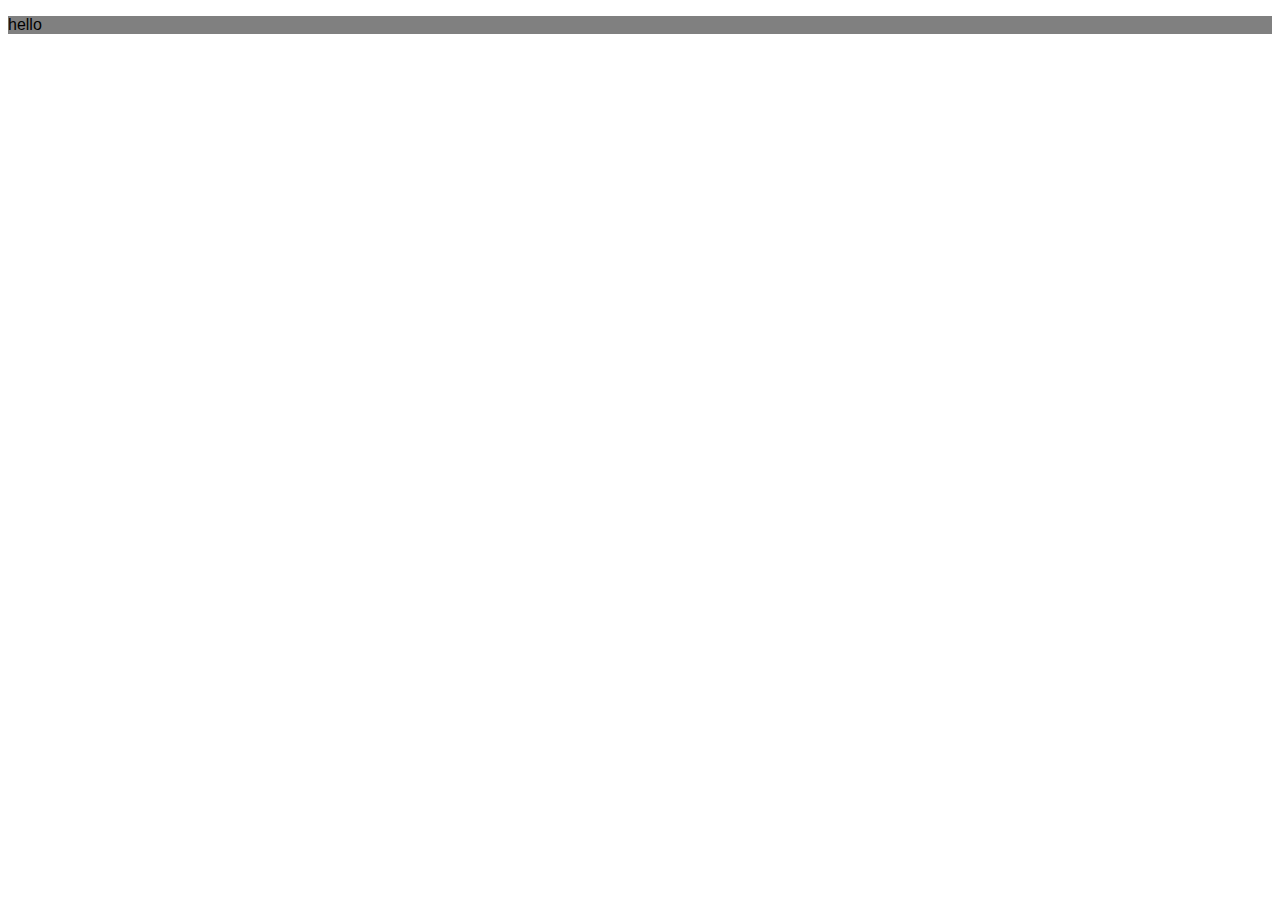
==== index.html @ 896ccd48 "Initial commit" ====
<!DOCTYPE html>
<html>
	<head>
		<title>HD Contractors Inc</title>
		<link href="assets/stylesheet/app.css" rel="stylesheet" type="text/css" />
		<link rel="stylesheet" href="https://maxcdn.bootstrapcdn.com/bootstrap/4.0.0-beta.3/css/bootstrap.min.css" integrity="sha384-Zug+QiDoJOrZ5t4lssLdxGhVrurbmBWopoEl+M6BdEfwnCJZtKxi1KgxUyJq13dy" crossorigin="anonymous">
	</head>
	<body>
		<p>hello</p>
		<script src="../HDContractorsInc/assets/js/app.js" type="text/javascript" charset="utf-8" async defer></script>
	</body>
</html>
---- assets/stylesheet/app.css ----
p {
	background: gray;
	font-family: arial;
}
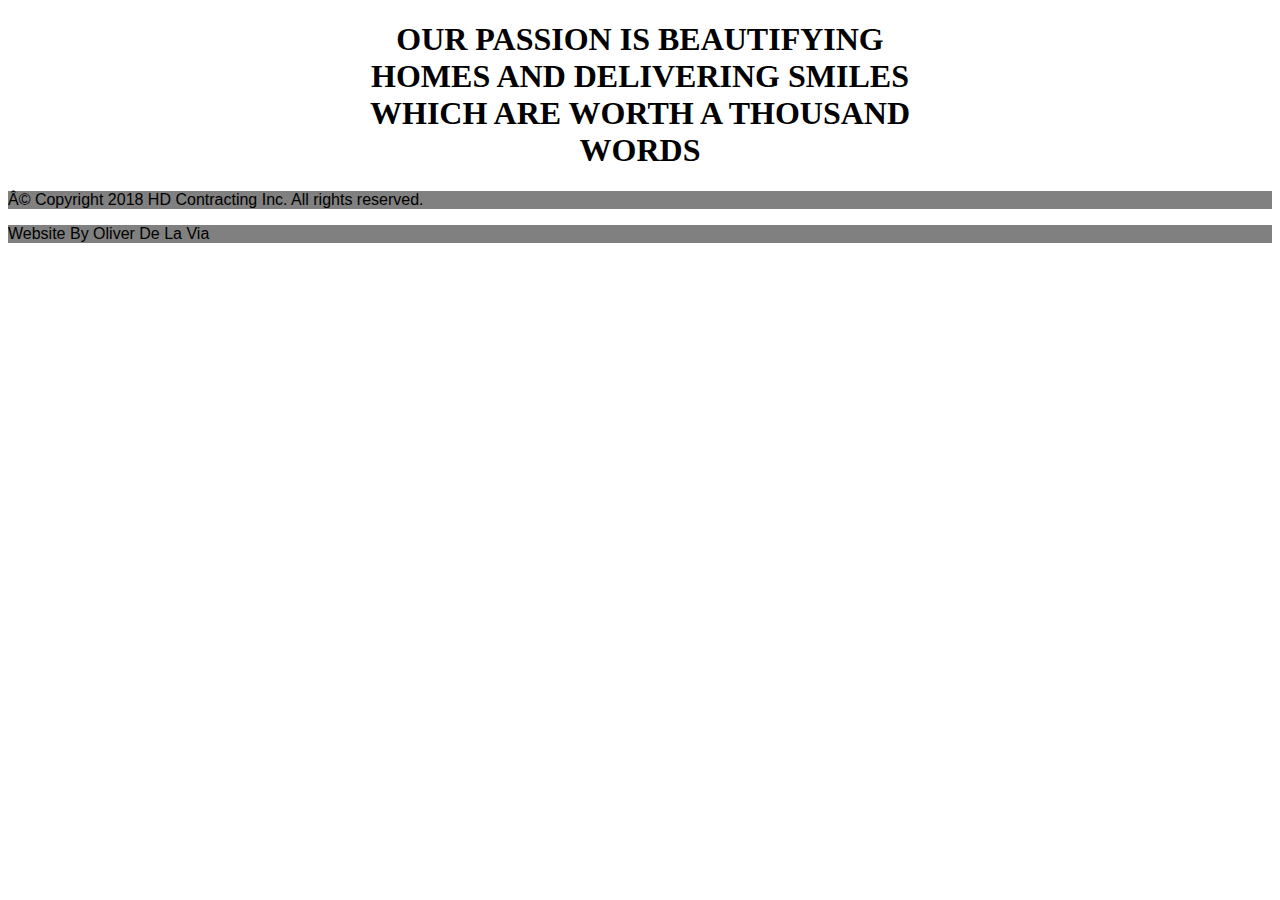
==== commit 82899c6a: "added base content to the files" ====
--- a/index.html
+++ b/index.html
@@ -6,7 +6,37 @@
 		<link rel="stylesheet" href="https://maxcdn.bootstrapcdn.com/bootstrap/4.0.0-beta.3/css/bootstrap.min.css" integrity="sha384-Zug+QiDoJOrZ5t4lssLdxGhVrurbmBWopoEl+M6BdEfwnCJZtKxi1KgxUyJq13dy" crossorigin="anonymous">
 	</head>
 	<body>
-		<p>hello</p>
-		<script src="../HDContractorsInc/assets/js/app.js" type="text/javascript" charset="utf-8" async defer></script>
+		<!-- nav bar/header -->
+		<header id="header" class="">
+			<div>
+
+			</div>
+		</header><!-- banner -->
+		<div class="cover-banner">
+			<h1>OUR PASSION IS BEAUTIFYING<br/> HOMES AND DELIVERING SMILES<br/> WHICH ARE WORTH A THOUSAND<br/> WORDS</h1>
+		</div>
+		<!-- content -->
+		<div class="content">
+
+		</div>
+		<!-- contact input form -->
+		<div class="get-form">
+
+		</div>
+		<footer>
+		<!-- footer banner/contact info -->
+			<div class="container text-center">
+				<div>
+
+				</div>
+			</div>
+			<!-- copyright and author info -->
+			<div class="copyright-text text-center">
+				<p>© Copyright 2018 HD Contracting Inc. All rights reserved.</p>
+				<p>Website By Oliver De La Via</p>
+			</div>
+		</footer>
+		<script src="assets/js/app.js" type="text/javascript" charset="utf-8" async defer></script>
 	</body>
+
 </html>--- a/assets/stylesheet/app.css
+++ b/assets/stylesheet/app.css
@@ -1,4 +1,20 @@
+* {
+  -webkit-box-sizing: border-box;
+     -moz-box-sizing: border-box;
+          box-sizing: border-box;
+}
+
+nav{
+
+}
+
+h1{
+	text-align: center;
+}
 p {
 	background: gray;
 	font-family: arial;
+}
+
+footer{
 }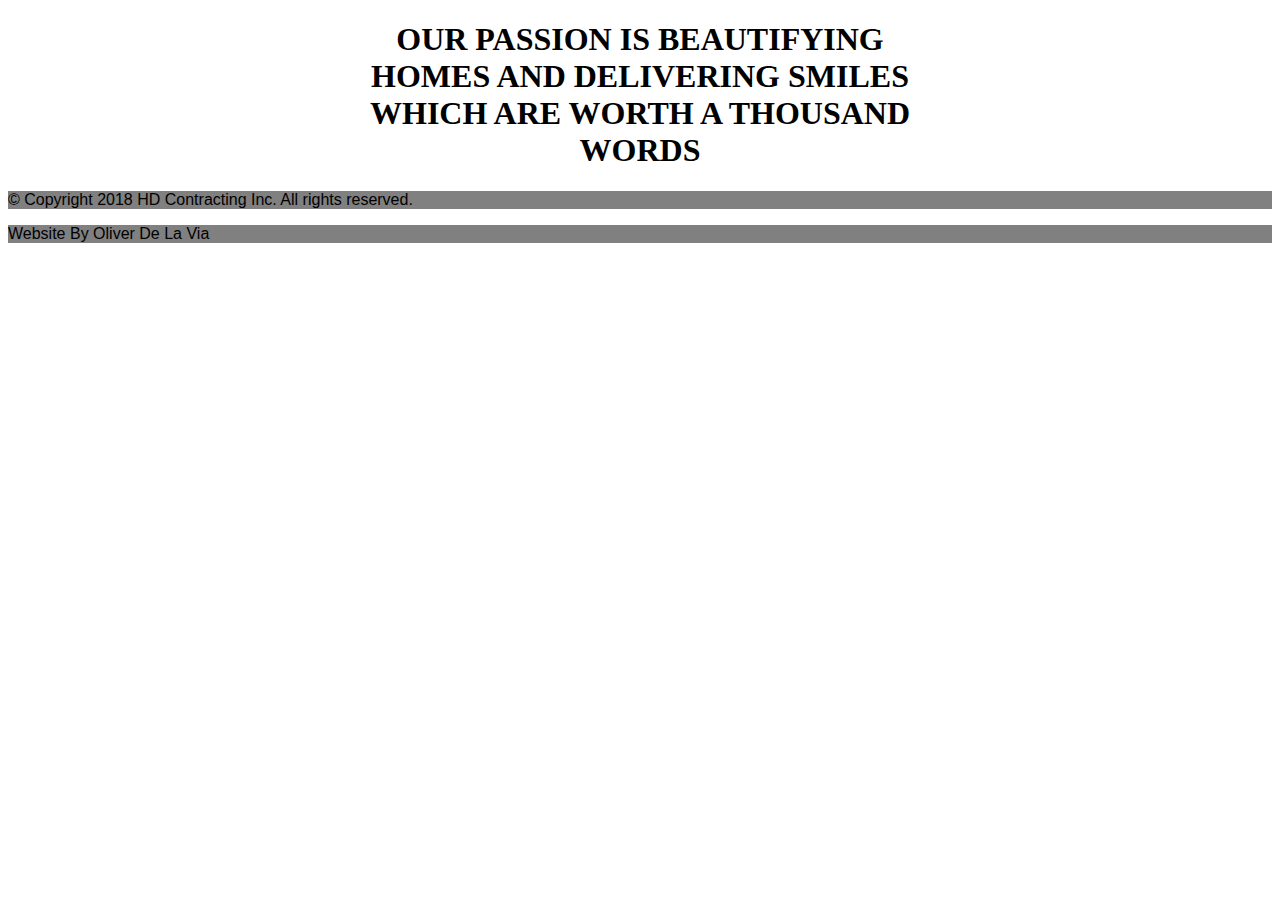
==== commit b967942d: "added meta tags" ====
--- a/index.html
+++ b/index.html
@@ -1,7 +1,19 @@
 <!DOCTYPE html>
 <html>
 	<head>
+		<!-- specifies the character encoding for HTML to Unicode -->
+		<meta charset="UTF-8">
+		<!-- Sets the viewport to make website look good on all devices -->
+		<meta name="viewport" content="width=device-width, inital-scale=1.0">
+		<!-- define author -->
+		<meta name ="author" content="Oliver De La Via">
+		<!-- defines keywords for search engine -->
+		<meta name="keywords" content="General Contractor, Home Renovation, Construction, Painter">
+		<!-- Disable tap highlight on IE -->
+ 		<meta name="msapplication-tap-highlight" content="no">
+
 		<title>HD Contractors Inc</title>
+
 		<link href="assets/stylesheet/app.css" rel="stylesheet" type="text/css" />
 		<link rel="stylesheet" href="https://maxcdn.bootstrapcdn.com/bootstrap/4.0.0-beta.3/css/bootstrap.min.css" integrity="sha384-Zug+QiDoJOrZ5t4lssLdxGhVrurbmBWopoEl+M6BdEfwnCJZtKxi1KgxUyJq13dy" crossorigin="anonymous">
 	</head>
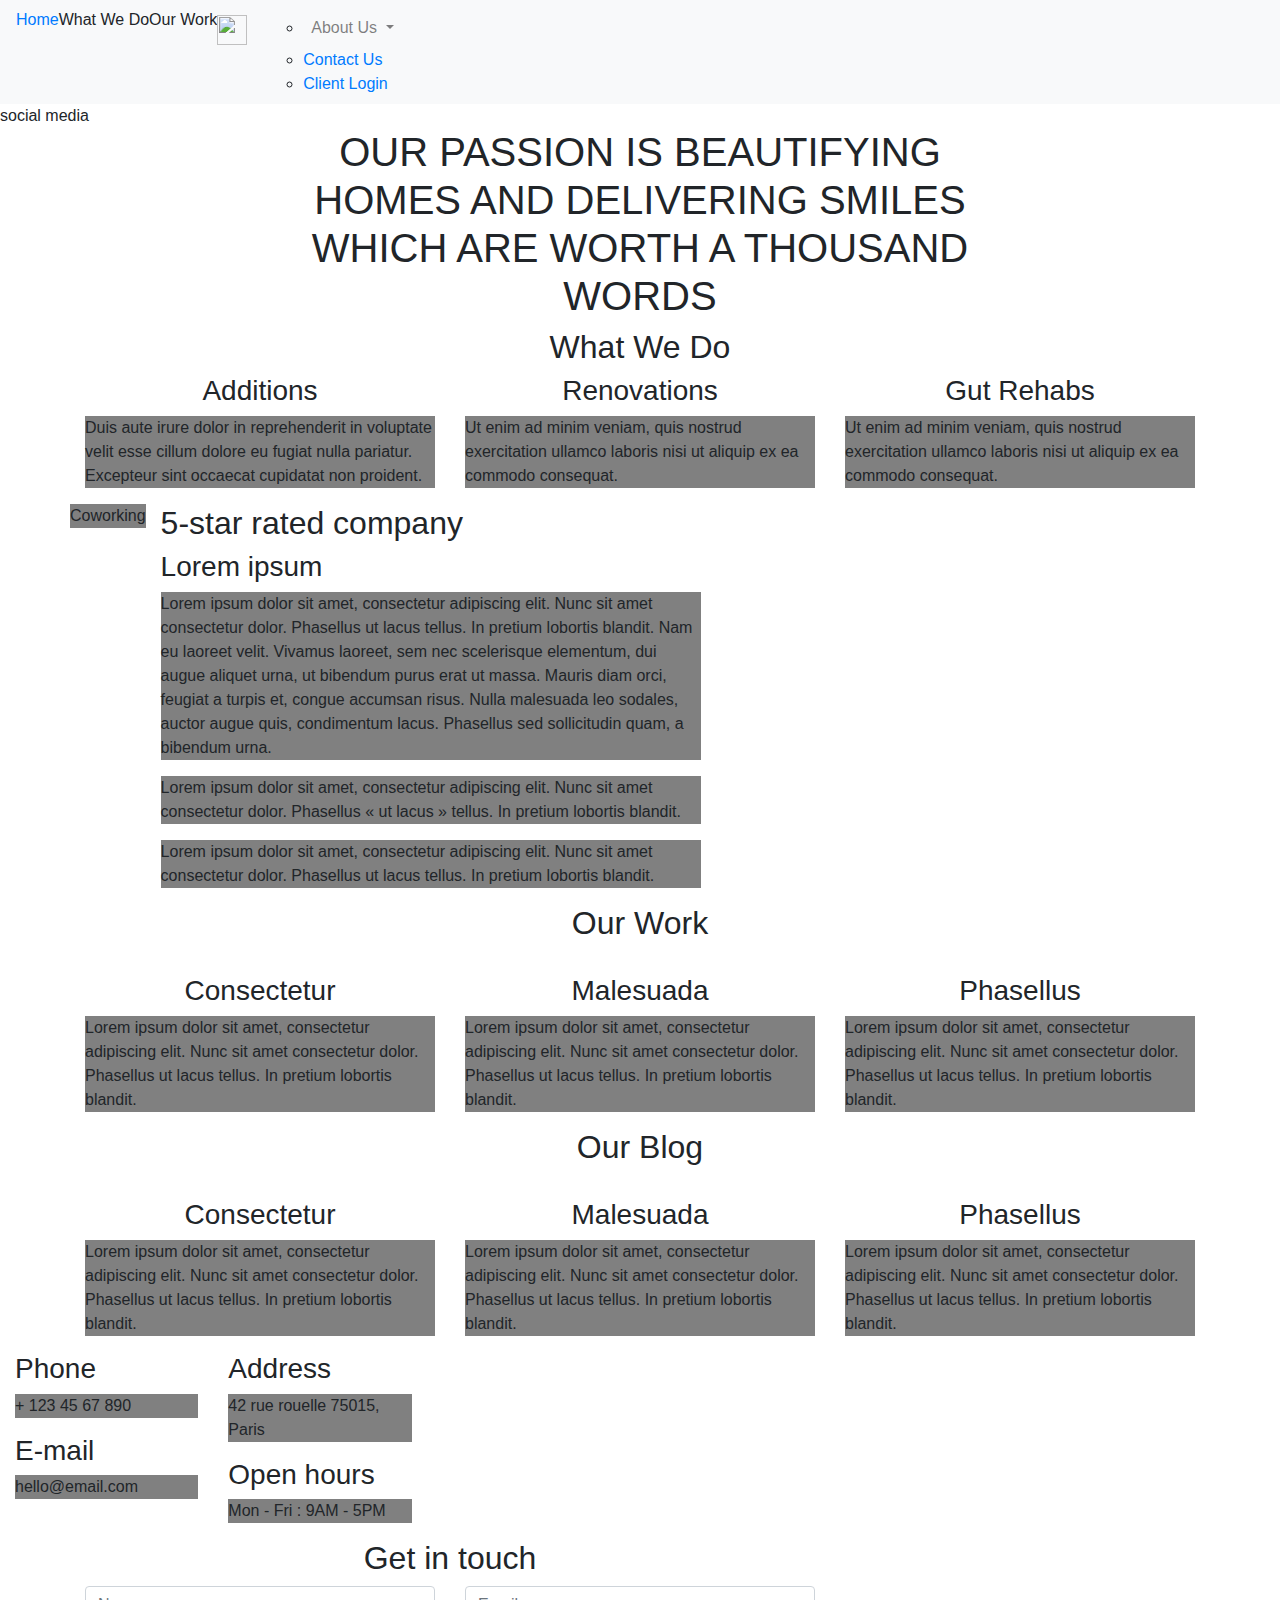
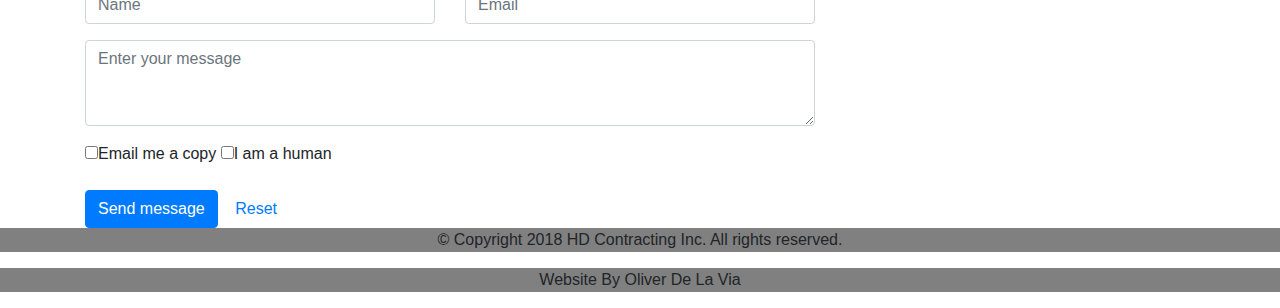
==== commit 32eb3ed0: "added nav bar, content, map container, and contact form" ====
--- a/index.html
+++ b/index.html
@@ -1,10 +1,11 @@
 <!DOCTYPE html>
-<html>
+<!-- declares language of webpage to assist search engines and browsers. declare all classes, its good practice -->
+<html lang="en" class="">
 	<head>
 		<!-- specifies the character encoding for HTML to Unicode -->
 		<meta charset="UTF-8">
 		<!-- Sets the viewport to make website look good on all devices -->
-		<meta name="viewport" content="width=device-width, inital-scale=1.0">
+		<meta name="viewport" content="width=device-width, initial-scale=1.0">
 		<!-- define author -->
 		<meta name ="author" content="Oliver De La Via">
 		<!-- defines keywords for search engine -->
@@ -14,26 +15,256 @@
 
 		<title>HD Contractors Inc</title>
 
+		<link rel="stylesheet" href="https://maxcdn.bootstrapcdn.com/bootstrap/4.0.0/css/bootstrap.min.css" integrity="sha384-Gn5384xqQ1aoWXA+058RXPxPg6fy4IWvTNh0E263XmFcJlSAwiGgFAW/dAiS6JXm" crossorigin="anonymous">
 		<link href="assets/stylesheet/app.css" rel="stylesheet" type="text/css" />
-		<link rel="stylesheet" href="https://maxcdn.bootstrapcdn.com/bootstrap/4.0.0-beta.3/css/bootstrap.min.css" integrity="sha384-Zug+QiDoJOrZ5t4lssLdxGhVrurbmBWopoEl+M6BdEfwnCJZtKxi1KgxUyJq13dy" crossorigin="anonymous">
 	</head>
 	<body>
 		<!-- nav bar/header -->
-		<header id="header" class="">
-			<div>
-
+		<header id="header">
+			<!-- container holding nav bar, logo, and social media buttons -->
+			<div class="header-inner">
+				<!-- navbar menu -->
+				<nav class="navbar navbar-expand-lg navbar-light bg-light">
+					<div class="collapse navbar-collapse" id="navbarNavDropdown">
+						<ul class="navbar-nav">
+							<!-- left menu -->
+							<ul class="navbar-nav" id="HDContract Left Menu" >
+								<li class="nav-item active"><a href="http://www.hdcontracting.com/" title="Home">Home<span class="sr-only">(current)</span></a></li>
+								<li class="nav-item><a href="http://www.hdcontracting.com/what-we-do/" title="What We Do">What We Do</a></li>
+								<li class="nav-item><a href="http://www.hdcontracting.com/our-work/" title="Our Work">Our Work</a></li>
+							</ul>
+							<!-- logo -->
+							<div class="logo">
+									<!-- redirect to home page after clicking on logo -->
+									<a class="navbar-brand" href="http://www.hdcontracting.com/">
+										<img src="Logoimgexample.png" width="30" height="30" alt="">
+									</a>
+							</div>
+							<!-- right menu -->
+							<ul id="HDContract right Menu" class="">
+								<!-- dropdown menu containig about us, our process, and blog -->
+								<li class="nav-item dropdown">
+					        <a class="nav-link dropdown-toggle" href="http://www.hdcontracting.com/about-us/" id="navbarDropdownMenuLink" data-toggle="dropdown" aria-haspopup="true" aria-expanded="false">
+					          About Us
+					        </a>
+					        <div class="dropdown-menu" aria-labelledby="navbarDropdownMenuLink">
+					          <a class="dropdown-item" href="http://www.hdcontracting.com/our-process/" title="Our Process">Our Process</a>
+					          <a class="dropdown-item" href="http://www.hdcontracting.com/blog/" title="Our Process">Blog</a>
+					        </div>
+					      </li>
+								<li><a href="http://www.hdcontracting.com/contact-us/" title="Contact Us">Contact Us</a></li>
+								<li><a href="http://www.hdcontracting.com/client-login/" title="Client Login">Client Login</a></li>
+							</ul>
+						</ul>
+					</div>
+				</nav>
+				<!-- end navbar menu -->
+				<!-- social media links -->
+				<div class="social-media">
+					social media
+				</div>
 			</div>
-		</header><!-- banner -->
+		</header>
+		<!-- banner -->
 		<div class="cover-banner">
 			<h1>OUR PASSION IS BEAUTIFYING<br/> HOMES AND DELIVERING SMILES<br/> WHICH ARE WORTH A THOUSAND<br/> WORDS</h1>
 		</div>
-		<!-- content -->
-		<div class="content">
-
+		<!-- site content -->
+
+		<div class="section-container">
+		    <div class="container">
+		        <div class="row">
+		            <div class="col-xs-12 col-md-12 section-container-spacer">
+		                <h2 class="text-center">What We Do</h2>
+		            </div>
+		        </div>
+		        <div class="row">
+		            <div class="col-xs-12 col-md-4">
+		                <div class="fa-container">
+		                    <i class="fa fa-comment-o fa-3x" aria-hidden="true"></i>
+		                </div>
+		                <h3 class="text-center">Additions</h3>
+		                <p>Duis aute irure dolor in reprehenderit in voluptate velit esse
+		            cillum dolore eu fugiat nulla pariatur. Excepteur sint occaecat cupidatat non
+		            proident.</p>
+		            </div>
+
+		            <div class="col-xs-12 col-md-4">
+		                <div class="fa-container">
+		                    <i class="fa fa-heart-o fa-3x" aria-hidden="true"></i>
+		                </div>
+		                <h3 class="text-center">Renovations</h3>
+		                <p>Ut enim ad minim veniam,
+		            quis nostrud exercitation ullamco laboris nisi ut aliquip ex ea commodo
+		            consequat.</p>
+		            </div>
+		            <div class="col-xs-12 col-md-4">
+		                <div class="fa-container">
+		                    <i class="fa fa-bell-o fa-3x" aria-hidden="true"></i>
+		                </div>
+		                <h3 class="text-center">Gut Rehabs</h3>
+		                <p> Ut enim ad minim veniam,
+		            quis nostrud exercitation ullamco laboris nisi ut aliquip ex ea commodo
+		            consequat.</p>
+		            </div>
+		        </div>
+		    </div>
+		</div>
+
+		<div class="section-container section-half-background-image-container">
+		    <div class="image-column" style="background-image: url('./assets/images/img-01.jpg')"></div>
+		    <div class="container">
+		        <div class="row">
+		            <div class="section-label reveal">
+		                <p>Coworking</p>
+		            </div>
+		            <div class="col-md-6 col-md-offset-6 text-column-right">
+		                <h2>5-star rated company</h2>
+		                <h3>Lorem ipsum</h3>
+		                <p>Lorem ipsum dolor sit amet, consectetur adipiscing elit. Nunc sit amet consectetur dolor. Phasellus ut
+		                    lacus tellus. In pretium lobortis blandit. Nam eu laoreet velit. Vivamus laoreet, sem nec scelerisque
+		                    elementum, dui augue aliquet urna, ut bibendum purus erat ut massa. Mauris diam orci, feugiat a turpis
+		                    et, congue accumsan risus. Nulla malesuada leo sodales, auctor augue quis, condimentum lacus. Phasellus
+		                    sed sollicitudin quam, a bibendum urna.</p>
+		                <p>Lorem ipsum dolor sit amet, consectetur adipiscing elit. Nunc sit amet consectetur dolor. Phasellus «
+		                    ut lacus » tellus. In pretium lobortis blandit.</p>
+		                <p>Lorem ipsum dolor sit amet, consectetur adipiscing elit. Nunc sit amet consectetur dolor. Phasellus ut
+		                    lacus tellus. In pretium lobortis blandit.</p>
+
+		            </div>
+		        </div>
+		    </div>
+		</div>
+
+		<div class="section-container">
+		    <div class="container">
+		        <div class="row">
+		            <div class="col-xs-12 col-md-12 section-container-spacer">
+		                <h2 class="text-center">Our Work</h2>
+		            </div>
+		        </div>
+		        <div class="row">
+		            <div class="col-xs-12 col-md-4">
+		                <img src="./assets/images/img-02.jpg" alt="" class="img-responsive">
+		                <h3 class="text-center">Consectetur</h3>
+		                <p>Lorem ipsum dolor sit amet, consectetur adipiscing elit. Nunc sit amet consectetur dolor. Phasellus ut
+		                    lacus tellus. In pretium lobortis blandit.</p>
+		            </div>
+
+		            <div class="col-xs-12 col-md-4">
+		                <img src="./assets/images/img-03.jpg" alt="" class="img-responsive">
+		                <h3 class="text-center">Malesuada</h3>
+		                <p>Lorem ipsum dolor sit amet, consectetur adipiscing elit. Nunc sit amet consectetur dolor. Phasellus ut
+		                    lacus tellus. In pretium lobortis blandit.</p>
+		            </div>
+		            <div class="col-xs-12 col-md-4">
+		                <img src="./assets/images/img-04.jpg" alt="" class="img-responsive">
+		                <h3 class="text-center">Phasellus</h3>
+		                <p>Lorem ipsum dolor sit amet, consectetur adipiscing elit. Nunc sit amet consectetur dolor. Phasellus ut
+		                    lacus tellus. In pretium lobortis blandit.</p>
+		            </div>
+		        </div>
+		    </div>
+		</div>
+		<div class="section-container">
+		    <div class="container">
+		        <div class="row">
+		            <div class="col-xs-12 col-md-12 section-container-spacer">
+		                <h2 class="text-center">Our Blog</h2>
+		            </div>
+		        </div>
+		        <div class="row">
+		            <div class="col-xs-12 col-md-4">
+		                <img src="./assets/images/img-02.jpg" alt="" class="img-responsive">
+		                <h3 class="text-center">Consectetur</h3>
+		                <p>Lorem ipsum dolor sit amet, consectetur adipiscing elit. Nunc sit amet consectetur dolor. Phasellus ut
+		                    lacus tellus. In pretium lobortis blandit.</p>
+		            </div>
+
+		            <div class="col-xs-12 col-md-4">
+		                <img src="./assets/images/img-03.jpg" alt="" class="img-responsive">
+		                <h3 class="text-center">Malesuada</h3>
+		                <p>Lorem ipsum dolor sit amet, consectetur adipiscing elit. Nunc sit amet consectetur dolor. Phasellus ut
+		                    lacus tellus. In pretium lobortis blandit.</p>
+		            </div>
+		            <div class="col-xs-12 col-md-4">
+		                <img src="./assets/images/img-04.jpg" alt="" class="img-responsive">
+		                <h3 class="text-center">Phasellus</h3>
+		                <p>Lorem ipsum dolor sit amet, consectetur adipiscing elit. Nunc sit amet consectetur dolor. Phasellus ut
+		                    lacus tellus. In pretium lobortis blandit.</p>
+		            </div>
+		        </div>
+		    </div>
+		</div>
+		<!-- map container -->
+		<div class="">
+		    <div class='container-fluid'>
+		        <div class="row map-container">
+		            <div id="map"></div>
+		            <div class="col-xs-10 col-md-4 contact-block-container reveal">
+		                <div class="row">
+		                    <div class="col-xs-12 col-sm-6">
+		                        <h3>Phone</h3>
+		                        <p>+ 123 45 67 890</p>
+
+		                        <h3>E-mail</h3>
+		                        <p>hello@email.com</p>
+
+		                    </div>
+
+		                    <div class="col-xs-12 col-sm-6">
+		                        <h3>Address</h3>
+		                        <p>42 rue rouelle 75015, Paris</p>
+
+		                        <h3>Open hours</h3>
+		                        <p>Mon - Fri : 9AM - 5PM</p>
+		                    </div>
+		                </div>
+		            </div>
+		        </div>
+		    </div>
 		</div>
 		<!-- contact input form -->
-		<div class="get-form">
-
+		<div class="section-container" id="contact-section-container">
+		    <div class="container contact-form-container">
+		        <div class="row">
+		            <div class="col-xs-12 col-md-offset-2 col-md-8">
+		                <div class="section-container-spacer">
+		                    <h2 class="text-center">Get in touch</h2>
+		                </div>
+		                <form action="">
+		                    <div class="row">
+		                        <div class="col-md-6">
+		                            <div class="form-group">
+		                                <input type="text" name="name" class="form-control" placeholder="Name">
+		                            </div>
+		                        </div>
+		                        <div class="col-md-6">
+		                            <div class="form-group">
+		                                <input type="email" name="email" class="form-control" placeholder="Email">
+		                            </div>
+		                        </div>
+		                    </div>
+
+		                    <div class="form-group">
+		                        <textarea class="form-control" rows="3" placeholder="Enter your message"></textarea>
+		                    </div>
+
+		                    <div class="form-group">
+		                        <label class="checkbox-inline">
+		                            <input type="checkbox" id="inlineCheckbox1" value="option1">Email me a copy
+		                        </label>
+		                        <label class="checkbox-inline">
+		                            <input type="checkbox" id="inlineCheckbox2" value="option2">I am a human
+		                        </label>
+		                    </div>
+
+		                    <button type="submit" class="btn btn-primary">Send message</button>
+		                    <a href="" class="btn btn-default">Reset</a>
+		                </form>
+		            </div>
+		        </div>
+		    </div>
 		</div>
 		<footer>
 		<!-- footer banner/contact info -->
--- a/assets/stylesheet/app.css
+++ b/assets/stylesheet/app.css
@@ -1,12 +1,8 @@
-* {
+/* * {
   -webkit-box-sizing: border-box;
      -moz-box-sizing: border-box;
           box-sizing: border-box;
-}
-
-nav{
-
-}
+} */
 
 h1{
 	text-align: center;
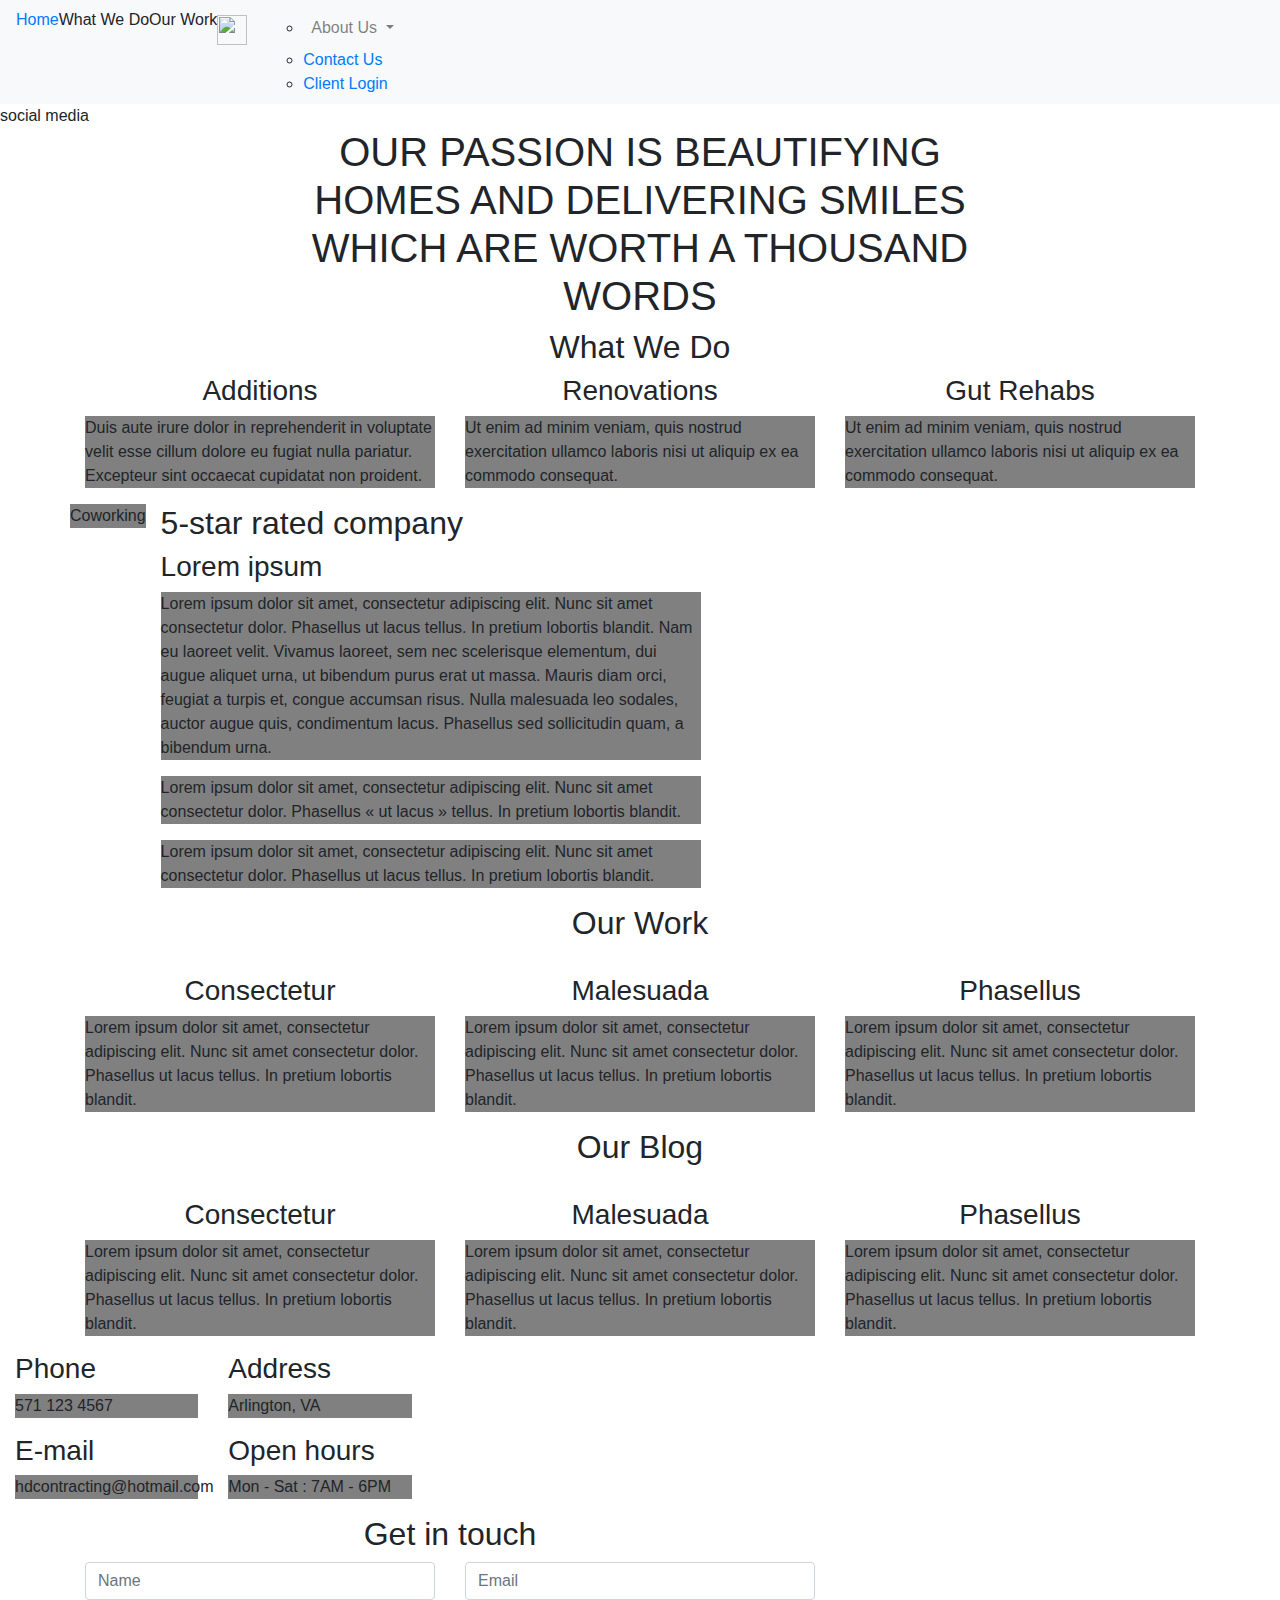
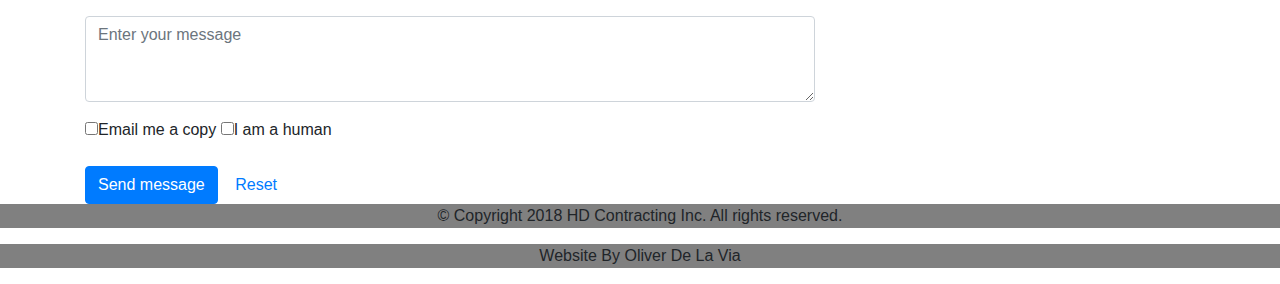
==== commit 71c17696: "Added more base content to home, what we do, and our work pages" ====
--- a/index.html
+++ b/index.html
@@ -135,7 +135,7 @@
 		        </div>
 		    </div>
 		</div>
-
+		<!-- image gallery -->
 		<div class="section-container">
 		    <div class="container">
 		        <div class="row">
@@ -166,6 +166,7 @@
 		        </div>
 		    </div>
 		</div>
+
 		<div class="section-container">
 		    <div class="container">
 		        <div class="row">
@@ -205,19 +206,17 @@
 		                <div class="row">
 		                    <div class="col-xs-12 col-sm-6">
 		                        <h3>Phone</h3>
-		                        <p>+ 123 45 67 890</p>
-
+		                        <p>571 123 4567</p>
 		                        <h3>E-mail</h3>
-		                        <p>hello@email.com</p>
-
+		                        <p>hdcontracting@hotmail.com</p>
 		                    </div>
 
 		                    <div class="col-xs-12 col-sm-6">
 		                        <h3>Address</h3>
-		                        <p>42 rue rouelle 75015, Paris</p>
+		                        <p>Arlington, VA</p>
 
 		                        <h3>Open hours</h3>
-		                        <p>Mon - Fri : 9AM - 5PM</p>
+		                        <p>Mon - Sat : 7AM - 6PM</p>
 		                    </div>
 		                </div>
 		            </div>
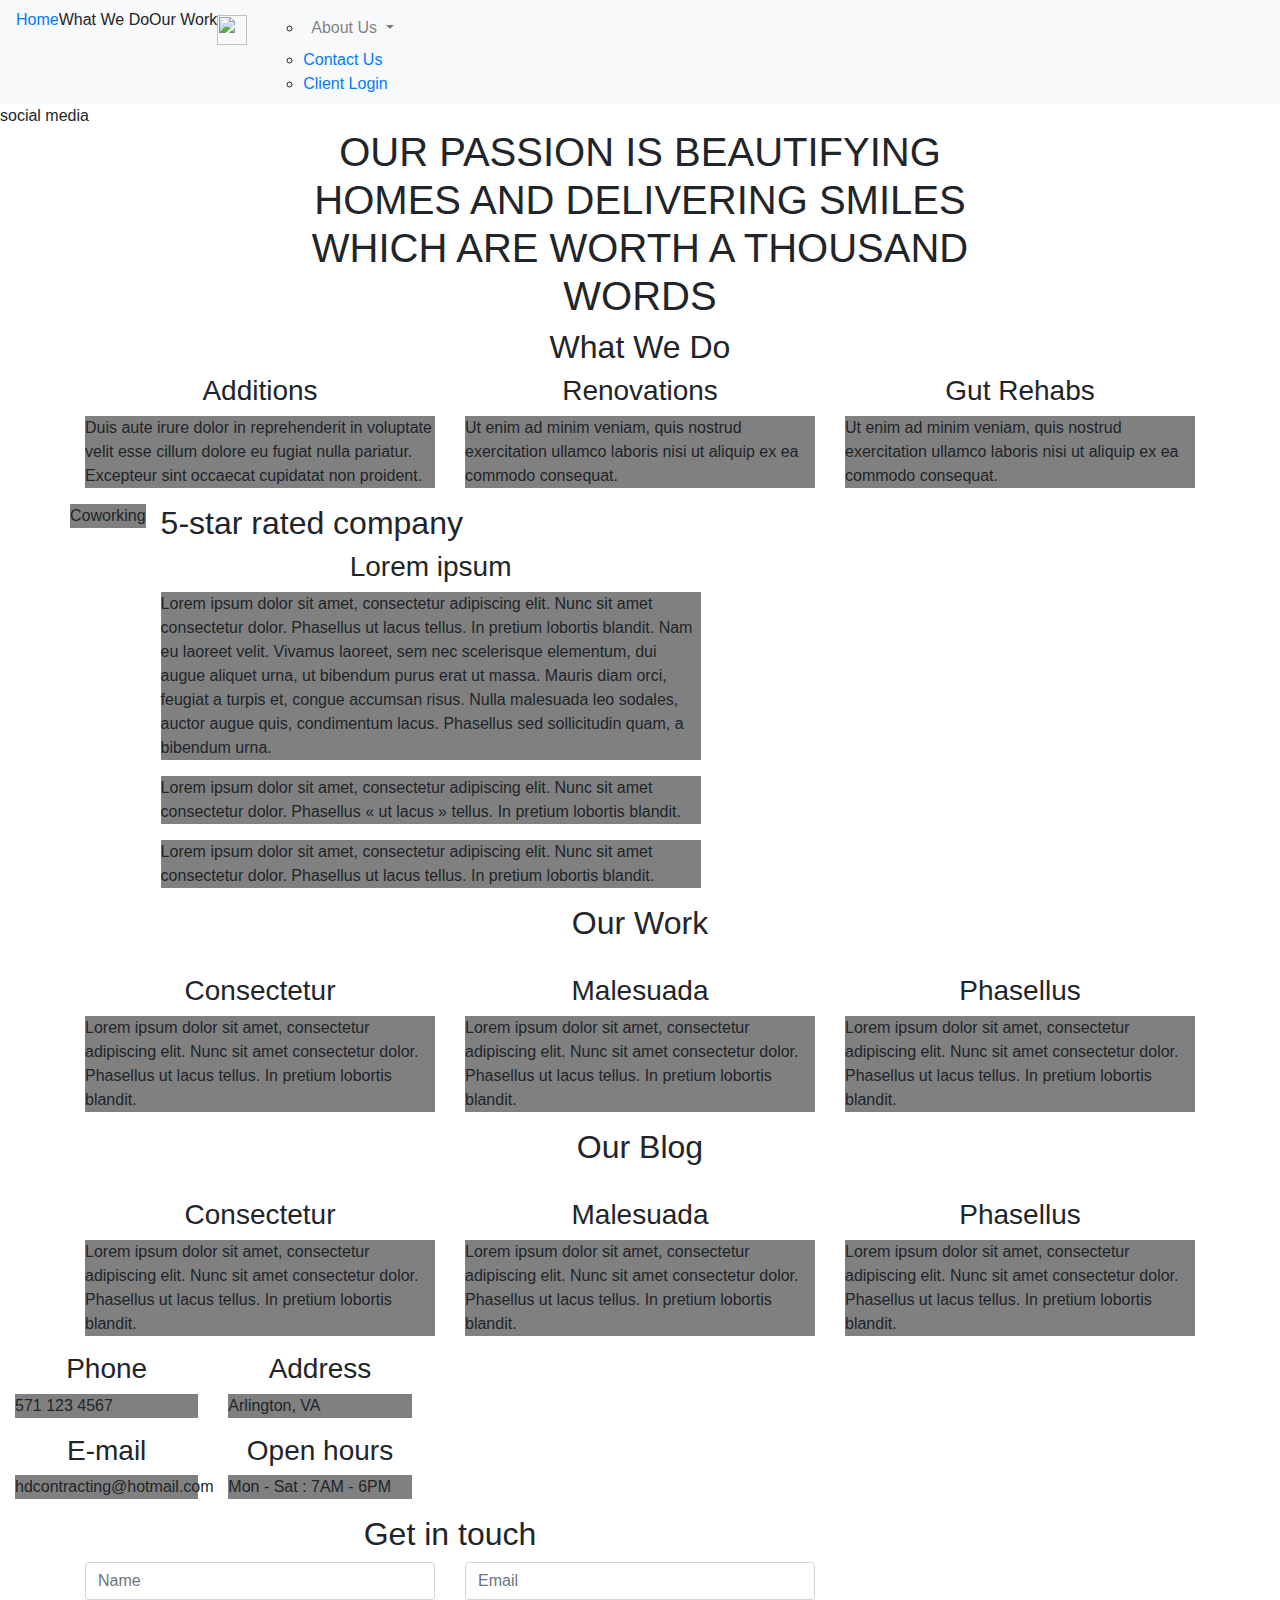
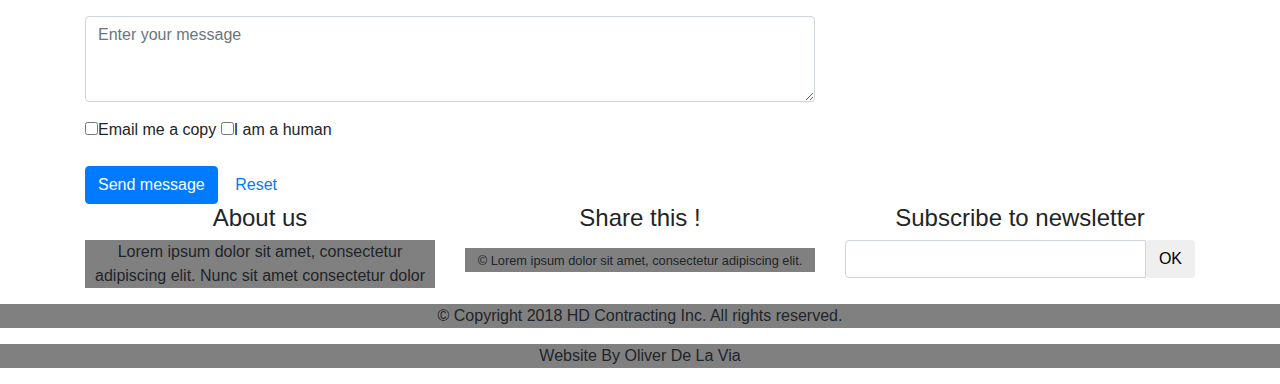
==== commit fc8df35d: "finished adding base html to work with" ====
--- a/index.html
+++ b/index.html
@@ -65,12 +65,13 @@
 				</div>
 			</div>
 		</header>
+
 		<!-- banner -->
 		<div class="cover-banner">
 			<h1>OUR PASSION IS BEAUTIFYING<br/> HOMES AND DELIVERING SMILES<br/> WHICH ARE WORTH A THOUSAND<br/> WORDS</h1>
 		</div>
+
 		<!-- site content -->
-
 		<div class="section-container">
 		    <div class="container">
 		        <div class="row">
@@ -130,11 +131,11 @@
 		                    ut lacus » tellus. In pretium lobortis blandit.</p>
 		                <p>Lorem ipsum dolor sit amet, consectetur adipiscing elit. Nunc sit amet consectetur dolor. Phasellus ut
 		                    lacus tellus. In pretium lobortis blandit.</p>
-
-		            </div>
-		        </div>
-		    </div>
-		</div>
+		            </div>
+		        </div>
+		    </div>
+		</div>
+
 		<!-- image gallery -->
 		<div class="section-container">
 		    <div class="container">
@@ -223,6 +224,7 @@
 		        </div>
 		    </div>
 		</div>
+
 		<!-- contact input form -->
 		<div class="section-container" id="contact-section-container">
 		    <div class="container contact-form-container">
@@ -265,13 +267,51 @@
 		        </div>
 		    </div>
 		</div>
+
 		<footer>
 		<!-- footer banner/contact info -->
 			<div class="container text-center">
-				<div>
-
-				</div>
-			</div>
+        <div class="row">
+          <div class="col-md-4">
+	          <h4>About us</h4>
+	          <p>Lorem ipsum dolor sit amet, consectetur adipiscing elit. Nunc sit amet consectetur dolor</p>
+          </div>
+
+          <div class="col-md-4">
+            <h4>Share this !</h4>
+            <div>
+              <p>
+                <a href="https://www.twitter.com" class="fa-icon" title="">
+              <i class="fa fa-twitter" aria-hidden="true"></i>
+              </a>
+                <a href="https://www.facebook.com" class="fa-icon" title="">
+                  <i class="fa fa-facebook" aria-hidden="true"></i>
+                </a>
+                <a href="https://www.linkedin.com" class="fa-icon" title="">
+                  <i class="fa fa-linkedin" aria-hidden="true"></i>
+                </a>
+              </p>
+            </div>
+            <div>
+              <p><small>© Lorem ipsum dolor sit amet, consectetur adipiscing elit.</small></p>
+            </div>
+          </div>
+
+          <div class="col-md-4">
+              <h4>Subscribe to newsletter</h4>
+
+              <div class="form-group">
+                  <div class="input-group">
+                      <input type="text" class="form-control footer-input-text">
+                      <div class="input-group-btn">
+                          <button type="button" class="btn btn-default btn-newsletter ">OK</button>
+                      </div>
+                  </div>
+              </div>
+          </div>
+
+        </div>
+    	</div>
 			<!-- copyright and author info -->
 			<div class="copyright-text text-center">
 				<p>© Copyright 2018 HD Contracting Inc. All rights reserved.</p>
--- a/assets/stylesheet/app.css
+++ b/assets/stylesheet/app.css
@@ -7,6 +7,10 @@
 h1{
 	text-align: center;
 }
+
+h3{
+	text-align: center;
+}
 p {
 	background: gray;
 	font-family: arial;
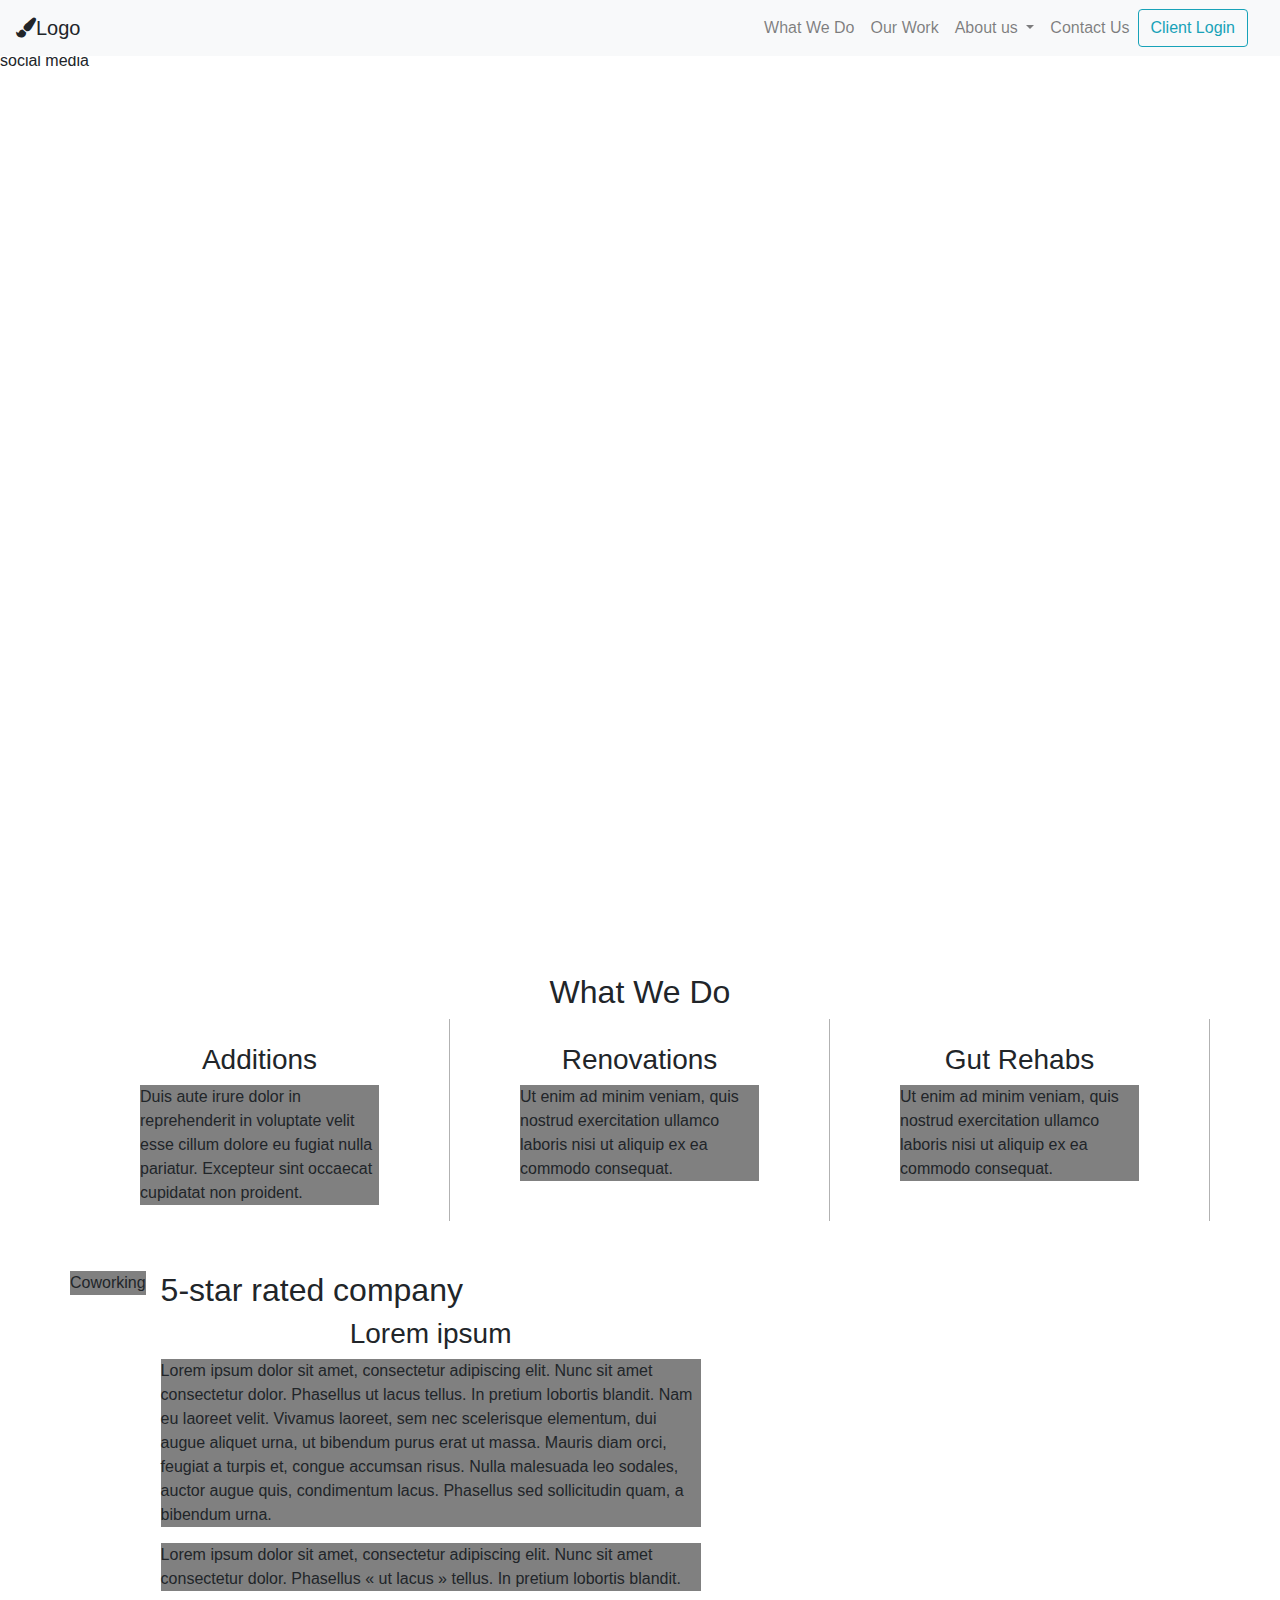
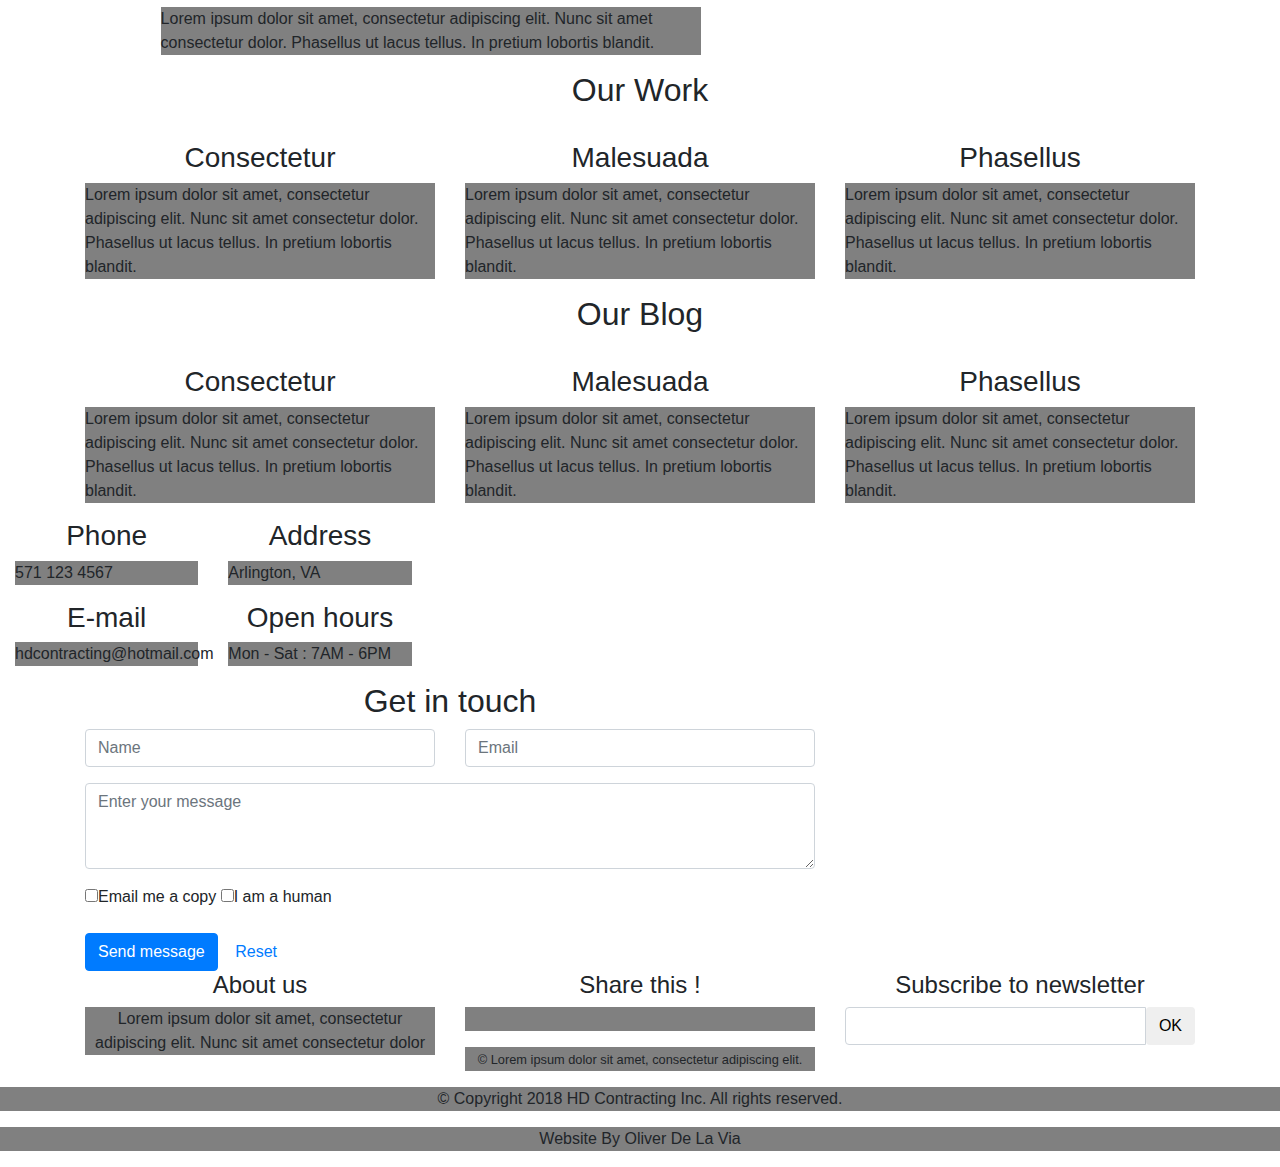
==== commit f6468d5c: "nav bar setup and started on containers" ====
--- a/index.html
+++ b/index.html
@@ -5,7 +5,7 @@
 		<!-- specifies the character encoding for HTML to Unicode -->
 		<meta charset="UTF-8">
 		<!-- Sets the viewport to make website look good on all devices -->
-		<meta name="viewport" content="width=device-width, initial-scale=1.0">
+		<meta name="viewport" content="width=device-width, initial-scale=1 shrink-to-fit=no">
 		<!-- define author -->
 		<meta name ="author" content="Oliver De La Via">
 		<!-- defines keywords for search engine -->
@@ -17,47 +17,47 @@
 
 		<link rel="stylesheet" href="https://maxcdn.bootstrapcdn.com/bootstrap/4.0.0/css/bootstrap.min.css" integrity="sha384-Gn5384xqQ1aoWXA+058RXPxPg6fy4IWvTNh0E263XmFcJlSAwiGgFAW/dAiS6JXm" crossorigin="anonymous">
 		<link href="assets/stylesheet/app.css" rel="stylesheet" type="text/css" />
+		<link href="https://use.fontawesome.com/releases/v5.0.4/css/all.css" rel="stylesheet">
+		<link href="https://use.fontawesome.com/releases/v5.0.4/css/all.css" rel="stylesheet">
 	</head>
 	<body>
 		<!-- nav bar/header -->
-		<header id="header">
-			<!-- container holding nav bar, logo, and social media buttons -->
-			<div class="header-inner">
-				<!-- navbar menu -->
-				<nav class="navbar navbar-expand-lg navbar-light bg-light">
-					<div class="collapse navbar-collapse" id="navbarNavDropdown">
-						<ul class="navbar-nav">
-							<!-- left menu -->
-							<ul class="navbar-nav" id="HDContract Left Menu" >
-								<li class="nav-item active"><a href="http://www.hdcontracting.com/" title="Home">Home<span class="sr-only">(current)</span></a></li>
-								<li class="nav-item><a href="http://www.hdcontracting.com/what-we-do/" title="What We Do">What We Do</a></li>
-								<li class="nav-item><a href="http://www.hdcontracting.com/our-work/" title="Our Work">Our Work</a></li>
-							</ul>
-							<!-- logo -->
-							<div class="logo">
-									<!-- redirect to home page after clicking on logo -->
-									<a class="navbar-brand" href="http://www.hdcontracting.com/">
-										<img src="Logoimgexample.png" width="30" height="30" alt="">
-									</a>
-							</div>
-							<!-- right menu -->
-							<ul id="HDContract right Menu" class="">
-								<!-- dropdown menu containig about us, our process, and blog -->
-								<li class="nav-item dropdown">
-					        <a class="nav-link dropdown-toggle" href="http://www.hdcontracting.com/about-us/" id="navbarDropdownMenuLink" data-toggle="dropdown" aria-haspopup="true" aria-expanded="false">
-					          About Us
-					        </a>
-					        <div class="dropdown-menu" aria-labelledby="navbarDropdownMenuLink">
-					          <a class="dropdown-item" href="http://www.hdcontracting.com/our-process/" title="Our Process">Our Process</a>
-					          <a class="dropdown-item" href="http://www.hdcontracting.com/blog/" title="Our Process">Blog</a>
-					        </div>
-					      </li>
-								<li><a href="http://www.hdcontracting.com/contact-us/" title="Contact Us">Contact Us</a></li>
-								<li><a href="http://www.hdcontracting.com/client-login/" title="Client Login">Client Login</a></li>
-							</ul>
-						</ul>
-					</div>
-				</nav>
+		<div class="d-flex flex-column flex-md-row align-items-center p-3 px-md-4 mb-3 bg-white border-bottom box-shadow">
+		  <nav class="navbar fixed-top navbar-expand-lg navbar-light bg-light">
+		    <a class="navbar-brand my-0 mr-md-auto font-weight-normal href="#"><i class="fas fa-paint-brush"></i>Logo</a>
+		    <button class="navbar-toggler ml-auto float-xs-right" type="button" data-toggle="collapse" data-target="#navbarSupportedContent" aria-controls="navbarSupportedContent" aria-expanded="false" aria-label="Toggle navigation">
+		      <span class="navbar-toggler-icon"></span>
+		    </button>
+		    <nav class="my-2 my-md-0 mr-md-3">
+		      <div class="collapse navbar-collapse" id="navbarSupportedContent">
+		        <ul class="navbar-nav mr-auto">
+		          <li class="nav-item">
+		            <a class="nav-link" href="#">What We Do</a>
+		          </li>
+		          <li class="nav-item">
+		            <a class="nav-link" href="#">Our Work</a>
+		          </li>
+		          <li class="nav-item dropdown">
+		            <a class="nav-link dropdown-toggle" href="#" id="navbarDropdown" role="button" data-toggle="dropdown" aria-haspopup="true" aria-expanded="false">
+		              About us
+		            </a>
+		            <div class="dropdown-menu" aria-labelledby="navbarDropdown">
+		              <a class="dropdown-item" href="#">Our Process</a>
+		              <div class="dropdown-divider"></div>
+		              <a class="dropdown-item" href="#">Blog</a>
+		            </div>
+		          </li>
+		          <li class="nav-item">
+		            <a class="nav-link" href="#">Contact Us</a>
+		          </li>
+		        </ul>
+		        <form class="form-inline my-2 my-lg-0">
+		          <button class="btn btn-outline-info my-2 my-sm-0" type="submit">Client Login</button>
+		        </form>
+		      </div>
+		    </nav>
+		  </nav>
+		</div>
 				<!-- end navbar menu -->
 				<!-- social media links -->
 				<div class="social-media">
@@ -67,8 +67,10 @@
 		</header>
 
 		<!-- banner -->
-		<div class="cover-banner">
-			<h1>OUR PASSION IS BEAUTIFYING<br/> HOMES AND DELIVERING SMILES<br/> WHICH ARE WORTH A THOUSAND<br/> WORDS</h1>
+		<div class="cover-banner" style="background-image: url(http://themeforest.unitedthemes.com/wpversions/brooklyn/landing/wp-content/uploads/2015/07/9761.jpg)">
+			<div class="cover-text">
+			<h1 class=>OUR PASSION IS BEAUTIFYING<br/> HOMES AND DELIVERING SMILES<br/> WHICH ARE WORTH A THOUSAND<br/> WORDS</h1>
+			</div>
 		</div>
 
 		<!-- site content -->
@@ -80,7 +82,7 @@
 		            </div>
 		        </div>
 		        <div class="row">
-		            <div class="col-xs-12 col-md-4">
+		            <div class="col-xs-12 col-md-4 section-01">
 		                <div class="fa-container">
 		                    <i class="fa fa-comment-o fa-3x" aria-hidden="true"></i>
 		                </div>
@@ -90,7 +92,7 @@
 		            proident.</p>
 		            </div>
 
-		            <div class="col-xs-12 col-md-4">
+		            <div class="col-xs-12 col-md-4 section-01">
 		                <div class="fa-container">
 		                    <i class="fa fa-heart-o fa-3x" aria-hidden="true"></i>
 		                </div>
@@ -99,7 +101,7 @@
 		            quis nostrud exercitation ullamco laboris nisi ut aliquip ex ea commodo
 		            consequat.</p>
 		            </div>
-		            <div class="col-xs-12 col-md-4">
+		            <div class="col-xs-12 col-md-4 section-01">
 		                <div class="fa-container">
 		                    <i class="fa fa-bell-o fa-3x" aria-hidden="true"></i>
 		                </div>
@@ -111,7 +113,7 @@
 		        </div>
 		    </div>
 		</div>
-
+<!-- 		<div class="line"></div> -->
 		<div class="section-container section-half-background-image-container">
 		    <div class="image-column" style="background-image: url('./assets/images/img-01.jpg')"></div>
 		    <div class="container">
--- a/assets/stylesheet/app.css
+++ b/assets/stylesheet/app.css
@@ -3,14 +3,84 @@
      -moz-box-sizing: border-box;
           box-sizing: border-box;
 } */
+.cover-banner {
+    animation: 40s linear 0s normal none infinite animatedBackground;
+    background-attachment: scroll;
+    background-repeat: no-repeat;
+    background-position: center;
+    background: url("../images/header.jpg") repeat-x 0 0 rgba(0, 0, 0, 0);
+    box-sizing: border-box;
+    min-height: 100vh;
+    height: 100%;
+    position: relative;
+    -webkit-background-size: cover;
+    -moz-background-size: cover;
+    -o-background-size: cover;
+    background-size: cover;
+}
 
-h1{
-	text-align: center;
+.cover-text{
+	position: center center !important;
 }
+
+h1 {
+        color: white;
+        border-radius: 1em;
+        padding: 1em;
+        position: absolute;
+        top: 50%;
+        left: 50%;
+        margin-right: -50%;
+        transform: translate(-50%, -50%)
+    }
+
 
 h3{
 	text-align: center;
 }
+
+.dropdown:hover>.dropdown-menu {
+  display: block;
+}
+
+.display-4{
+	color: white;
+}
+
+@media (max-width: 1366px)
+.section-01{
+	height: 427px;
+    width: 100%;
+    padding-bottom: 40px;
+    padding-left: 25px;
+    padding-right: 25px;
+    padding-top: 30px;
+    border-bottom: solid 1px #b2b2b2;
+    border-right: none;
+    float: left;
+    margin-bottom: 10px;
+    text-align: center;
+    text-size-adjust: 100%;
+}
+.section-01 {
+	width: 33%;
+    display: inline-block;
+    padding: 0 70px;
+    border-right: solid 1px #b2b2b2;
+    vertical-align: top;
+    margin-bottom: 50px;
+    position: relative;
+}
+}
+}
+
+.line {
+    height: 6px;
+    background: #ebe9e9;
+    width: 100%;
+    float: left;
+}
+
 p {
 	background: gray;
 	font-family: arial;
